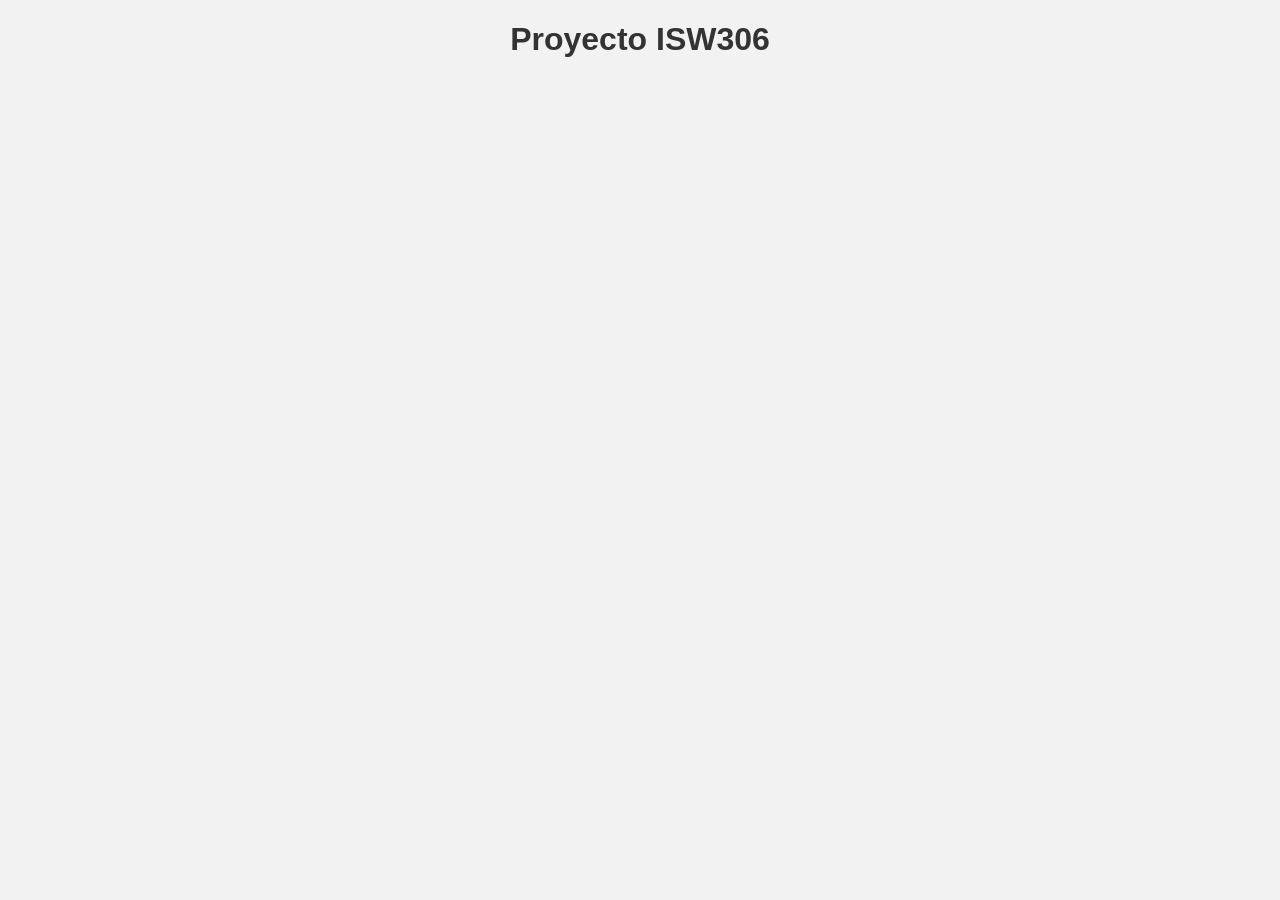
==== index.html @ 3abbe3f3 "feat: estructura inicial html" ====
<!DOCTYPE html>
<html lang="es">
<head>
    <meta charset="UTF-8">
    <title>Proyecto ISW306</title>
    <link rel="stylesheet" href="css/style.css">
</head>
<body>

    <h1>Proyecto ISW306</h1>

</body>
</html>
---- css/style.css ----
body {
    font-family: Arial;
    background: #f2f2f2;
    text-align: center;
}

h1 {
    color: #333;
}
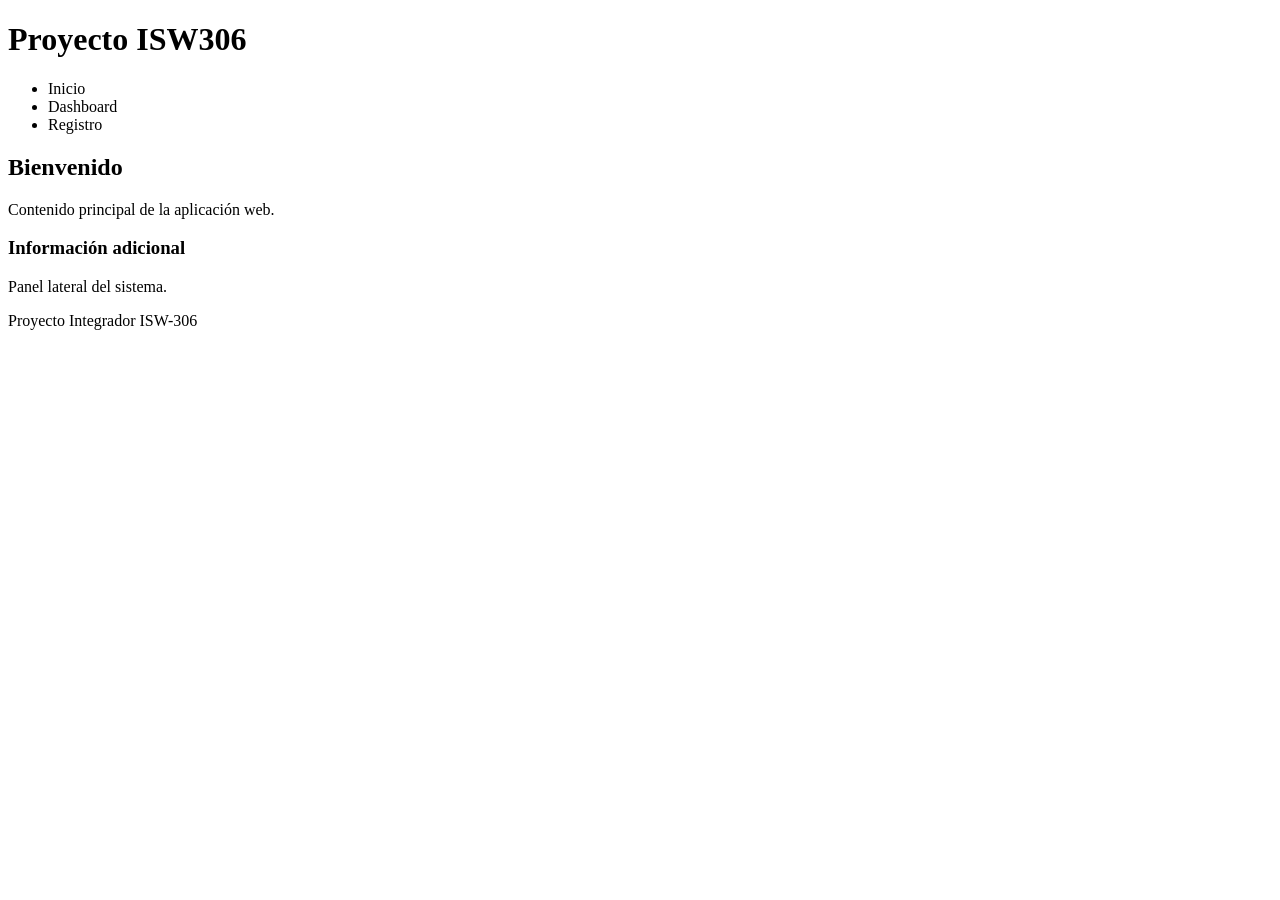
==== commit 6b2b7fb7: "feat: agregar Dashboard html" ====
--- a/index.html
+++ b/index.html
@@ -2,12 +2,37 @@
 <html lang="es">
 <head>
     <meta charset="UTF-8">
+    <meta name="viewport" content="width=device-width, initial-scale=1.0">
     <title>Proyecto ISW306</title>
-    <link rel="stylesheet" href="css/style.css">
+    <link rel="stylesheet" href="style.css">
 </head>
 <body>
 
+<header>
     <h1>Proyecto ISW306</h1>
+</header>
+
+<nav>
+    <ul>
+        <li>Inicio</li>
+        <li>Dashboard</li>
+        <li>Registro</li>
+    </ul>
+</nav>
+
+<main>
+    <h2>Bienvenido</h2>
+    <p>Contenido principal de la aplicación web.</p>
+</main>
+
+<aside>
+    <h3>Información adicional</h3>
+    <p>Panel lateral del sistema.</p>
+</aside>
+
+<footer>
+    <p>Proyecto Integrador ISW-306</p>
+</footer>
 
 </body>
 </html>
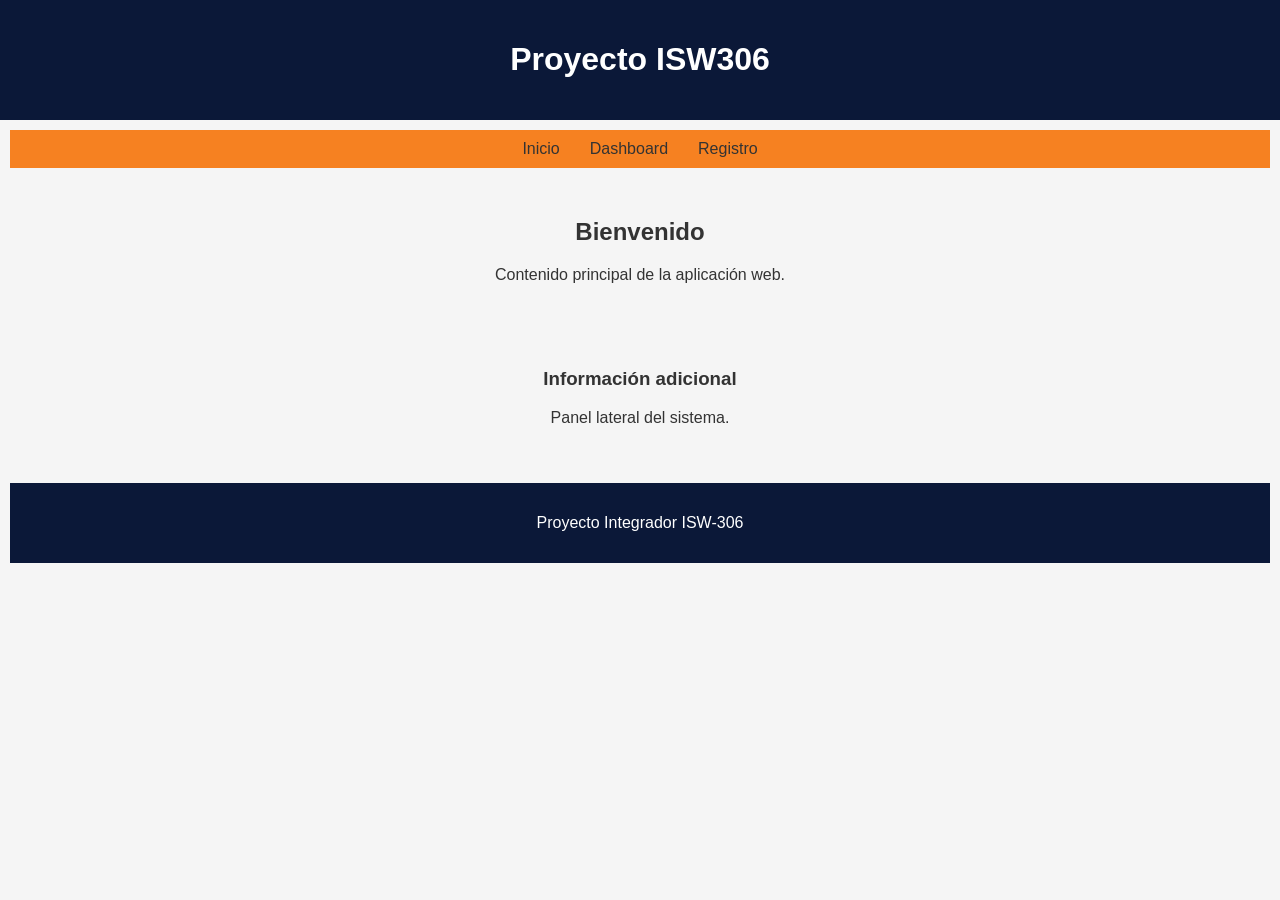
==== commit e0b26891: "feat: finalizar etapa 1" ====
--- a/index.html
+++ b/index.html
@@ -4,7 +4,7 @@
     <meta charset="UTF-8">
     <meta name="viewport" content="width=device-width, initial-scale=1.0">
     <title>Proyecto ISW306</title>
-    <link rel="stylesheet" href="style.css">
+    <link rel="stylesheet" href="css/style.css">
 </head>
 <body>
 
--- a/css/style.css
+++ b/css/style.css
@@ -0,0 +1,178 @@
+body {
+    font-family: Arial, sans-serif;
+    margin: 0;
+    padding: 0;
+    background-color: #0b1838;
+    color: white;
+    text-align: center;
+}
+
+header {
+    background-color: #F68121;
+    padding: 20px;
+}
+
+nav, main, aside, footer {
+    padding: 20px;
+    margin: 10px;
+}
+
+@media (max-width: 768px) {
+    body {
+        background-color: #142850;
+    }
+
+    nav, main, aside, footer {
+        margin: 5px;
+        padding: 10px;
+    }
+}
+
+
+
+
+
+body {
+   margin: 0;
+   padding: 0;
+   font-family: Arial, Helvetica, sans-serif;
+   background-color: #f5f5f5;
+   color: #333;
+}
+
+header {
+   background-color: #0b1838;
+   color: white;
+   padding: 20px;
+   text-align: center;
+}
+
+nav {
+   background-color: #F68121;
+   padding: 10px;
+}
+
+nav ul {
+   list-style: none;
+   margin: 0;
+   padding: 0;
+   display: flex;
+   justify-content: center;
+}
+
+nav ul li {
+   margin: 0 15px;
+}
+
+nav ul li a {
+   text-decoration: none;
+   color: white;
+   font-weight: bold;
+   transition: 0.3s;
+}
+
+nav ul li a:hover {
+   color: #0b1838;
+}
+
+/* =========================
+  CONTENEDOR PRINCIPAL
+========================= */
+
+.container {
+   width: 90%;
+   max-width: 1200px;
+   margin: 20px auto;
+   background-color: white;
+   padding: 20px;
+   border-radius: 10px;
+   box-shadow: 0 2px 10px rgba(0,0,0,0.1);
+}
+
+/* =========================
+  BOTONES
+========================= */
+
+.btn {
+   background-color: #F68121;
+   color: white;
+   border: none;
+   padding: 12px 20px;
+   border-radius: 5px;
+   cursor: pointer;
+   font-size: 16px;
+   transition: 0.3s;
+}
+
+.btn:hover {
+   background-color: #0b1838;
+}
+
+/* =========================
+  FORMULARIOS
+========================= */
+
+form {
+   margin-top: 20px;
+}
+
+label {
+   display: block;
+   margin-bottom: 5px;
+   font-weight: bold;
+}
+
+input,
+select,
+textarea {
+   width: 100%;
+   padding: 10px;
+   margin-bottom: 15px;
+   border: 1px solid #ccc;
+   border-radius: 5px;
+   box-sizing: border-box;
+}
+
+input:focus,
+textarea:focus,
+select:focus {
+   border-color: #F68121;
+   outline: none;
+}
+
+.card {
+   background-color: white;
+   border-left: 5px solid #F68121;
+   padding: 20px;
+   margin-bottom: 20px;
+   border-radius: 8px;
+   box-shadow: 0 2px 5px rgba(0,0,0,0.1);
+}
+
+.card h2 {
+   color: #0b1838;
+}
+
+footer {
+   background-color: #0b1838;
+   color: white;
+   text-align: center;
+   padding: 15px;
+   margin-top: 20px;
+}
+
+@media screen and (max-width: 768px) {
+
+   nav ul {
+       flex-direction: column;
+       text-align: center;
+   }
+
+   nav ul li {
+       margin: 10px 0;
+   }
+
+   .container {
+       width: 95%;
+   }
+}
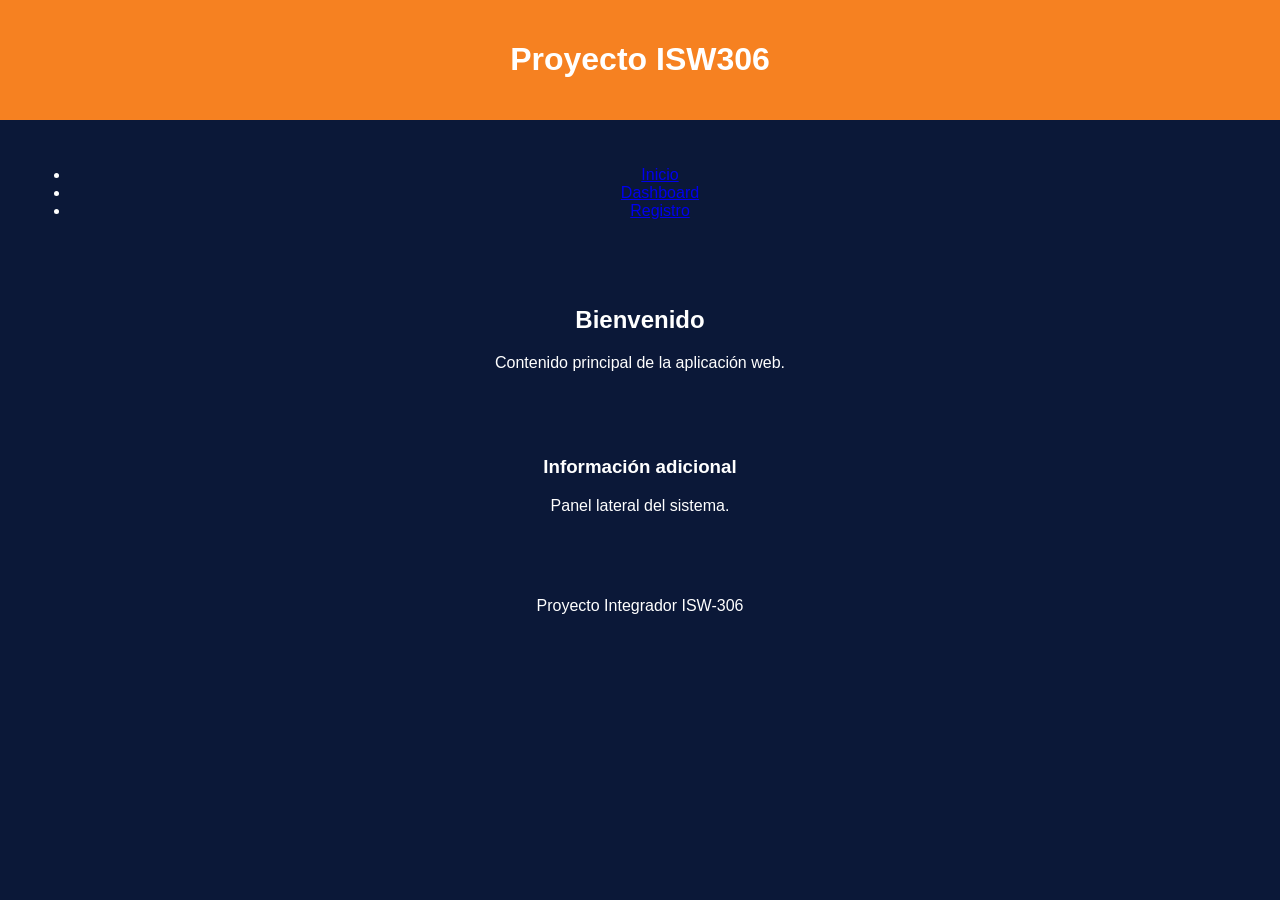
==== commit 1740da1d: "fix: corregidas observaciones de la etapa 1" ====
--- a/index.html
+++ b/index.html
@@ -14,9 +14,9 @@
 
 <nav>
     <ul>
-        <li>Inicio</li>
-        <li>Dashboard</li>
-        <li>Registro</li>
+        <li><a href="index.html">Inicio</a></li>
+        <li><a href="Dashboard.html">Dashboard</a></li>
+        <li><a href="Dashboard.html#registro">Registro</a></li>
     </ul>
 </nav>
 
--- a/css/style.css
+++ b/css/style.css
@@ -27,152 +27,14 @@
         padding: 10px;
     }
 }
-
-
-
-
-
-body {
-   margin: 0;
-   padding: 0;
-   font-family: Arial, Helvetica, sans-serif;
-   background-color: #f5f5f5;
-   color: #333;
+.error {
+    color: #ff4d4d;
+    font-weight: bold;
+    margin-bottom: 10px;
 }
 
-header {
-   background-color: #0b1838;
-   color: white;
-   padding: 20px;
-   text-align: center;
-}
-
-nav {
-   background-color: #F68121;
-   padding: 10px;
-}
-
-nav ul {
-   list-style: none;
-   margin: 0;
-   padding: 0;
-   display: flex;
-   justify-content: center;
-}
-
-nav ul li {
-   margin: 0 15px;
-}
-
-nav ul li a {
-   text-decoration: none;
-   color: white;
-   font-weight: bold;
-   transition: 0.3s;
-}
-
-nav ul li a:hover {
-   color: #0b1838;
-}
-
-/* =========================
-  CONTENEDOR PRINCIPAL
-========================= */
-
-.container {
-   width: 90%;
-   max-width: 1200px;
-   margin: 20px auto;
-   background-color: white;
-   padding: 20px;
-   border-radius: 10px;
-   box-shadow: 0 2px 10px rgba(0,0,0,0.1);
-}
-
-/* =========================
-  BOTONES
-========================= */
-
-.btn {
-   background-color: #F68121;
-   color: white;
-   border: none;
-   padding: 12px 20px;
-   border-radius: 5px;
-   cursor: pointer;
-   font-size: 16px;
-   transition: 0.3s;
-}
-
-.btn:hover {
-   background-color: #0b1838;
-}
-
-/* =========================
-  FORMULARIOS
-========================= */
-
-form {
-   margin-top: 20px;
-}
-
-label {
-   display: block;
-   margin-bottom: 5px;
-   font-weight: bold;
-}
-
-input,
-select,
-textarea {
-   width: 100%;
-   padding: 10px;
-   margin-bottom: 15px;
-   border: 1px solid #ccc;
-   border-radius: 5px;
-   box-sizing: border-box;
-}
-
-input:focus,
-textarea:focus,
-select:focus {
-   border-color: #F68121;
-   outline: none;
-}
-
-.card {
-   background-color: white;
-   border-left: 5px solid #F68121;
-   padding: 20px;
-   margin-bottom: 20px;
-   border-radius: 8px;
-   box-shadow: 0 2px 5px rgba(0,0,0,0.1);
-}
-
-.card h2 {
-   color: #0b1838;
-}
-
-footer {
-   background-color: #0b1838;
-   color: white;
-   text-align: center;
-   padding: 15px;
-   margin-top: 20px;
-}
-
-@media screen and (max-width: 768px) {
-
-   nav ul {
-       flex-direction: column;
-       text-align: center;
-   }
-
-   nav ul li {
-       margin: 10px 0;
-   }
-
-   .container {
-       width: 95%;
-   }
-}
+.exito {
+    color: #00cc66;
+    font-weight: bold;
+    margin-bottom: 10px;
+}
